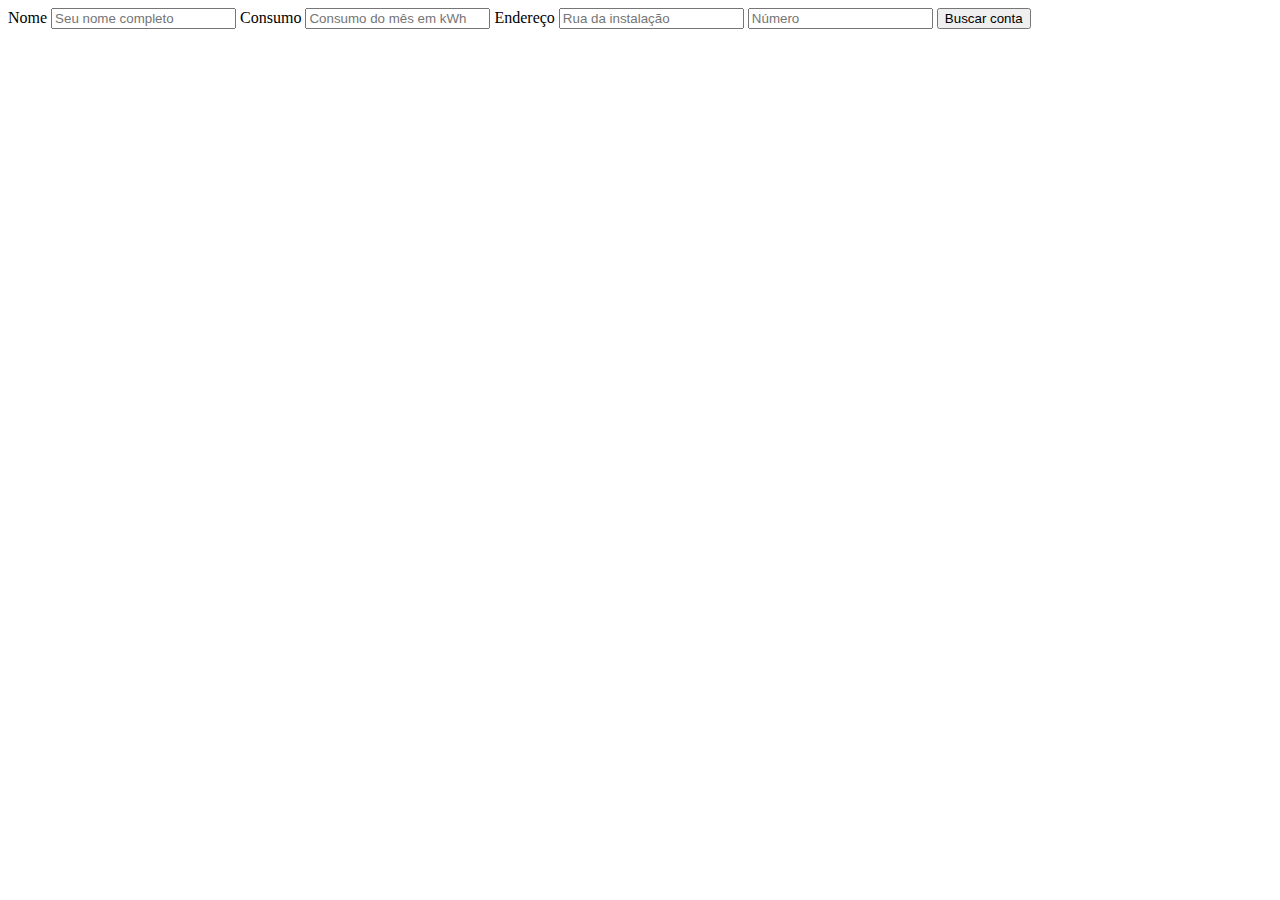
==== seneletro/index.html @ e44c4cc4 "Projetos PHL e SENELETRO com funcionamento finalizado. Estilização faltante" ====
<!DOCTYPE html>
<html lang="pt-br">
<head>
    <meta charset="UTF-8">
    <meta http-equiv="X-UA-Compatible" content="IE=edge">
    <meta name="viewport" content="width=device-width, initial-scale=1.0">

    <link rel="stylesheet" href="style.css">

    <title>Emissão Conta de Luz</title>
</head>

<body>
    
    <main>
        <form method="POST" action="calcularConsumo.php">


            <label for="nomeCliente">Nome</label>
            <input name="nomeCliente" id="nomeCliente" type="text" placeholder="Seu nome completo">

            <label for="consumoTotal">Consumo</label>
            <input name="consumoTotal" id="consumoTotal" type="text" placeholder="Consumo do mês em kWh">

            <label for="endereçoRua">Endereço</label>
            <input name="endereçoRua" id="endereçoRua" type="text" placeholder="Rua da instalação">

            <input name="endereçoNumero" id="endereçoNumero" type="text" placeholder="Número">

            <button>Buscar conta</button>
            

        </form>

    </main>

</body>

</html>
---- seneletro/style.css ----
.consumoEconomico
{
    color: green;
    size: 80px;
}

.consumoNaoEconomico
{
    color: red;
    size: 80px;
}
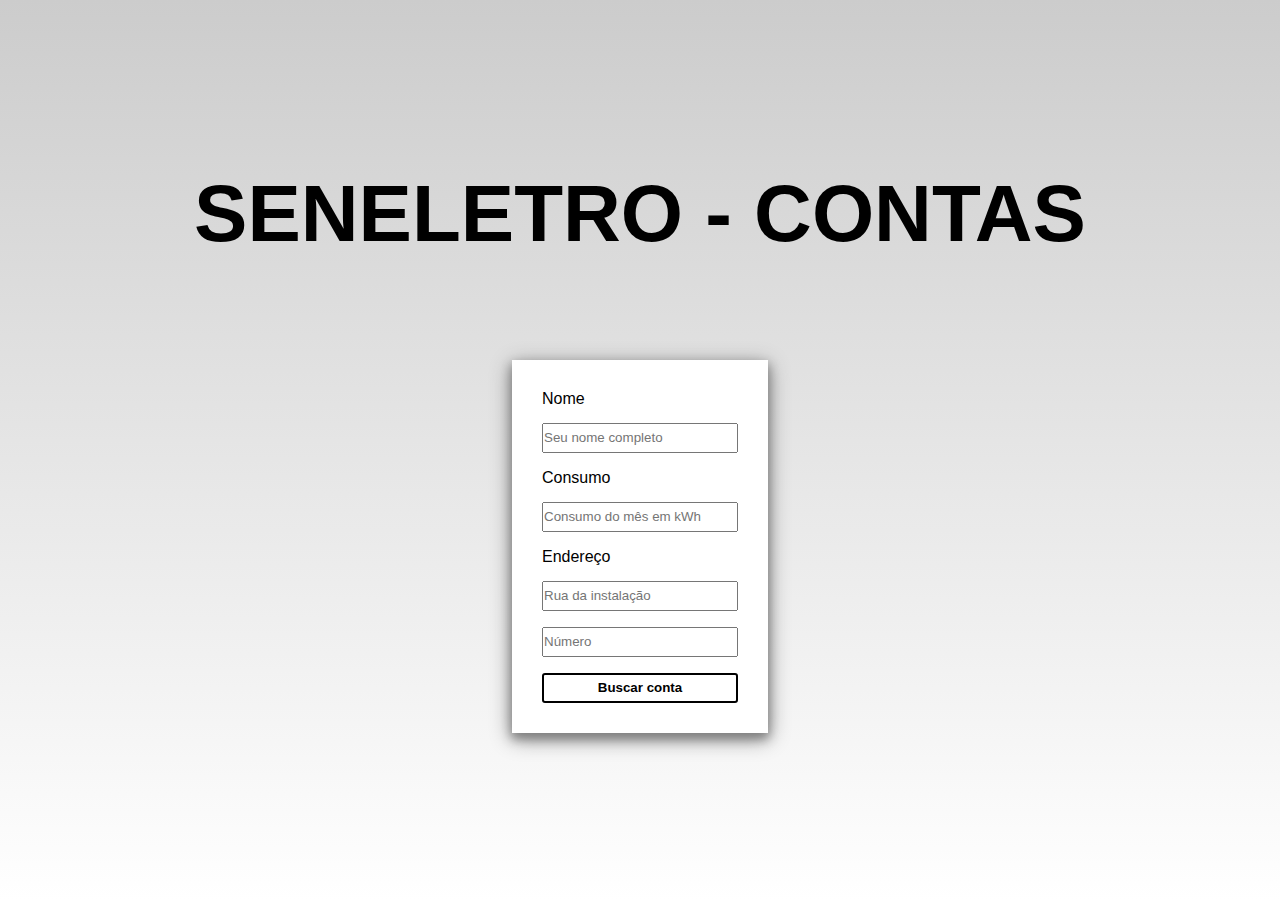
==== commit 0d0714d9: "arrumando estilo eneletro" ====
--- a/seneletro/index.html
+++ b/seneletro/index.html
@@ -7,12 +7,16 @@
 
     <link rel="stylesheet" href="style.css">
 
+
     <title>Emissão Conta de Luz</title>
-</head>
+</head>     
 
 <body>
     
     <main>
+
+        <h1>SENELETRO - CONTAS</h1>
+
         <form method="POST" action="calcularConsumo.php">
 
 
--- a/seneletro/style.css
+++ b/seneletro/style.css
@@ -1,3 +1,84 @@
+*{
+    padding: 0;
+    margin: 0;
+    box-sizing: border-box;
+}
+
+body{
+    width: 100vw;
+    height: 100vh;
+    display: flex;
+    justify-content: center;
+    align-items: center;
+    flex-direction: column;
+
+    font-family: Arial, Helvetica, sans-serif;
+
+    background-image: linear-gradient(#ccc, white);
+}
+
+main
+{
+    display: flex;
+    width: 100%;
+    align-items: center;
+    justify-content: center;
+
+    flex-direction: column;
+    gap: 100px;
+}
+
+form
+{
+    display: flex;
+    flex-direction: column;
+    gap: 15px;
+    width: 20%;
+
+
+    box-shadow: 0px 5px 10px gray,0px 5px 20px gray;
+    padding: 30px;
+    background-color: white;
+}
+
+
+input
+{
+    width: 100%;
+    margin-bottom: 1px;
+    height: 30px;
+}
+
+button
+{
+    width: 100%;
+    background-color: transparent;
+    border: 2px solid black;
+    border-radius: 3px;
+    height: 30px;
+
+    font-weight: bold;
+    transition: .1s;
+    cursor: pointer;
+}
+
+button:hover
+{
+    box-shadow: 0px 0px 12px rgb(112, 112, 112);
+    font-size: 15px;
+}
+
+h1
+{
+    font-size: 80px;
+}
+
+h1:hover
+{
+    font-size: 85px;
+    transition: 1s;
+}
+
 .consumoEconomico
 {
     color: green;
